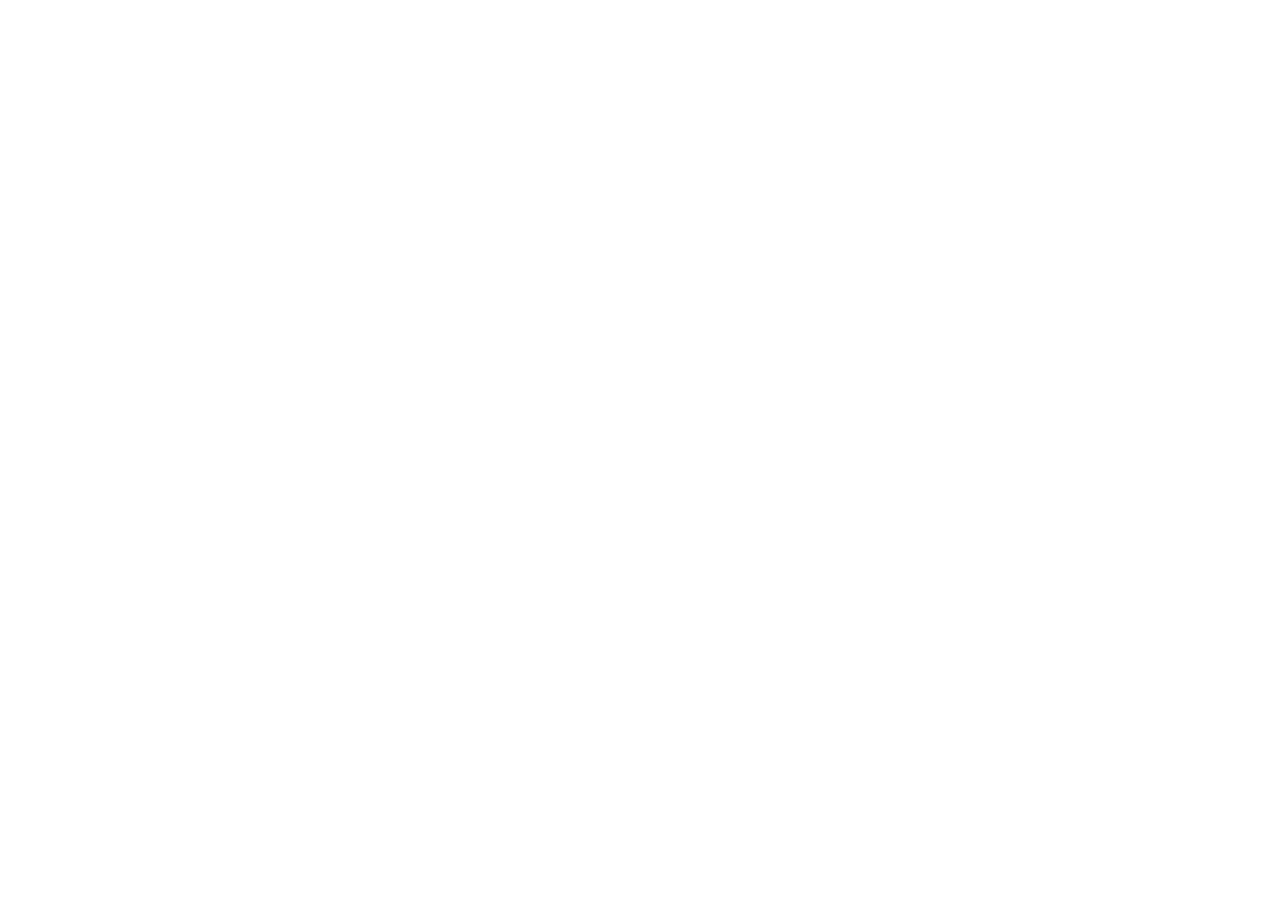
==== index.html @ ea0b26c7 "chore: link both HTML files to the style.css file." ====
<!DOCTYPE html>
<html lang="en">
<head>
    <meta charset="UTF-8">
    <meta name="viewport" content="width=device-width, initial-scale=1.0">
    <title>My First Website</title>
    <link rel="stylesheet" href="styles.css">

</head>
<body>
    
</body>
</html>
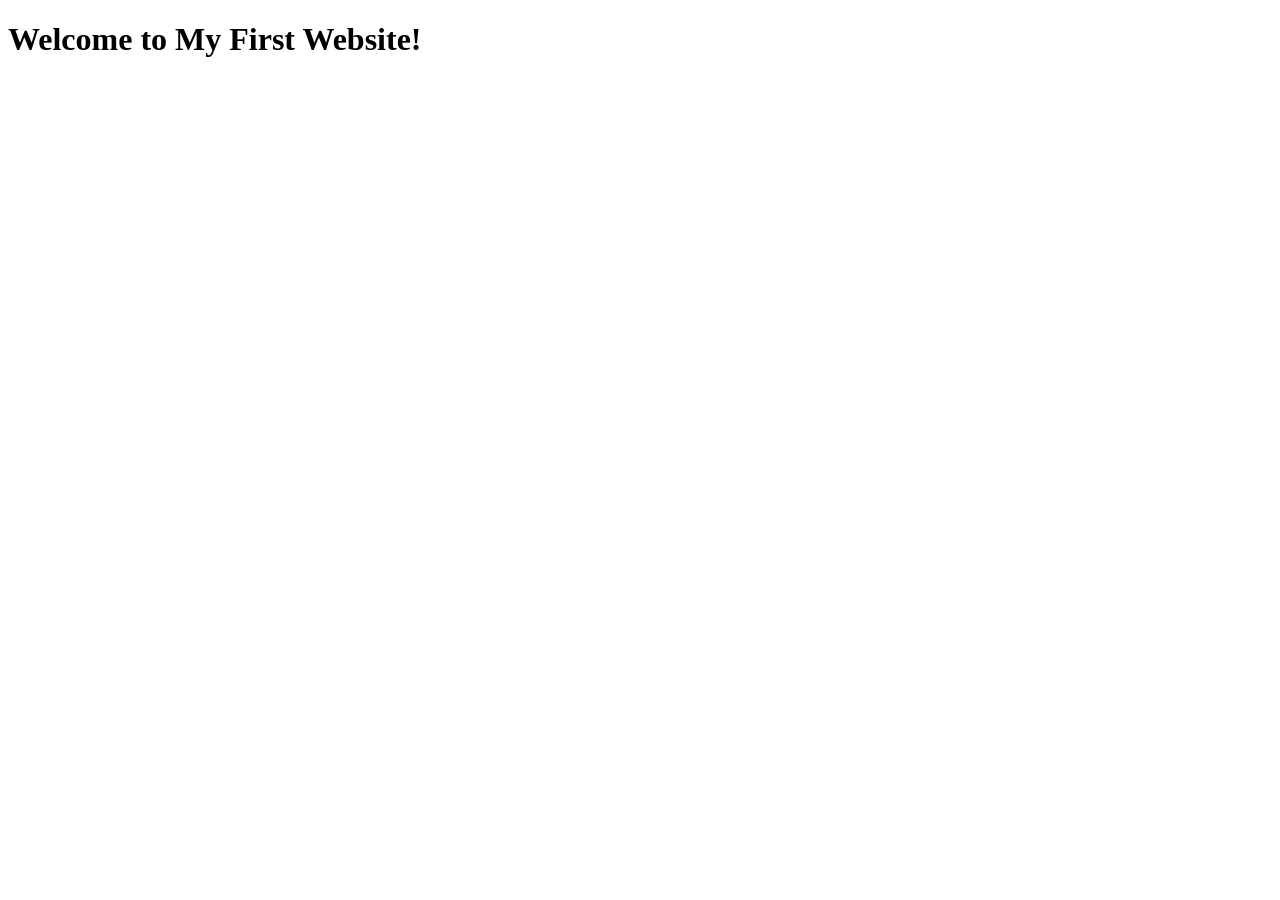
==== commit 0be4b8c6: "add css subfolder, moved style.css file to the css subfolder." ====
--- a/index.html
+++ b/index.html
@@ -4,10 +4,10 @@
     <meta charset="UTF-8">
     <meta name="viewport" content="width=device-width, initial-scale=1.0">
     <title>My First Website</title>
-    <link rel="stylesheet" href="styles.css">
+    <link rel="stylesheet" href="style.css">
 
 </head>
 <body>
-    
+ <h1>Welcome to My First Website!</h1>   
 </body>
 </html>
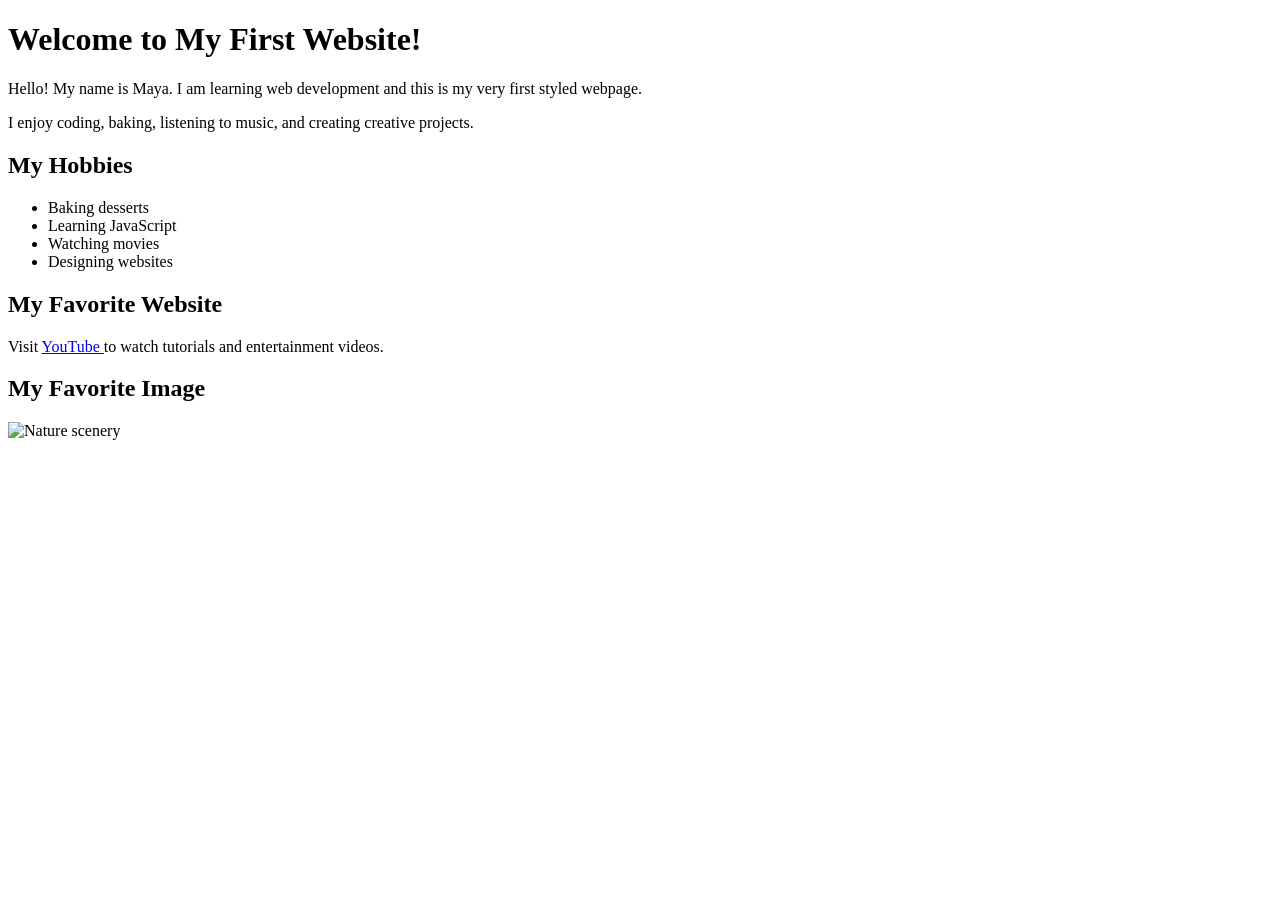
==== commit 6d4d0929: "add content to index.html" ====
--- a/index.html
+++ b/index.html
@@ -4,10 +4,49 @@
     <meta charset="UTF-8">
     <meta name="viewport" content="width=device-width, initial-scale=1.0">
     <title>My First Website</title>
-    <link rel="stylesheet" href="style.css">
+    <link rel="stylesheet" href="css/style.css">
 
 </head>
 <body>
- <h1>Welcome to My First Website!</h1>   
+    <h1>Welcome to My First Website!</h1>   
+
+
+    <p>
+        Hello! My name is Maya. I am learning web development
+        and this is my very first styled webpage.
+    </p>
+
+    <p>
+        I enjoy coding, baking, listening to music,
+        and creating creative projects.
+    </p>
+
+    <h2>My Hobbies</h2>
+
+    <ul>
+        <li>Baking desserts</li>
+        <li>Learning JavaScript</li>
+        <li>Watching movies</li>
+        <li>Designing websites</li>
+    </ul>
+
+    <h2>My Favorite Website</h2>
+
+    <p>
+        Visit
+        <a href="https://www.youtube.com" target="_blank">
+            YouTube
+        </a>
+        to watch tutorials and entertainment videos.
+    </p>
+
+    <h2>My Favorite Image</h2>
+
+    <img
+        src="https://images.unsplash.com/photo-1506744038136-46273834b3fb"
+        alt="Nature scenery"
+        width="400"
+    >
+
 </body>
 </html>
